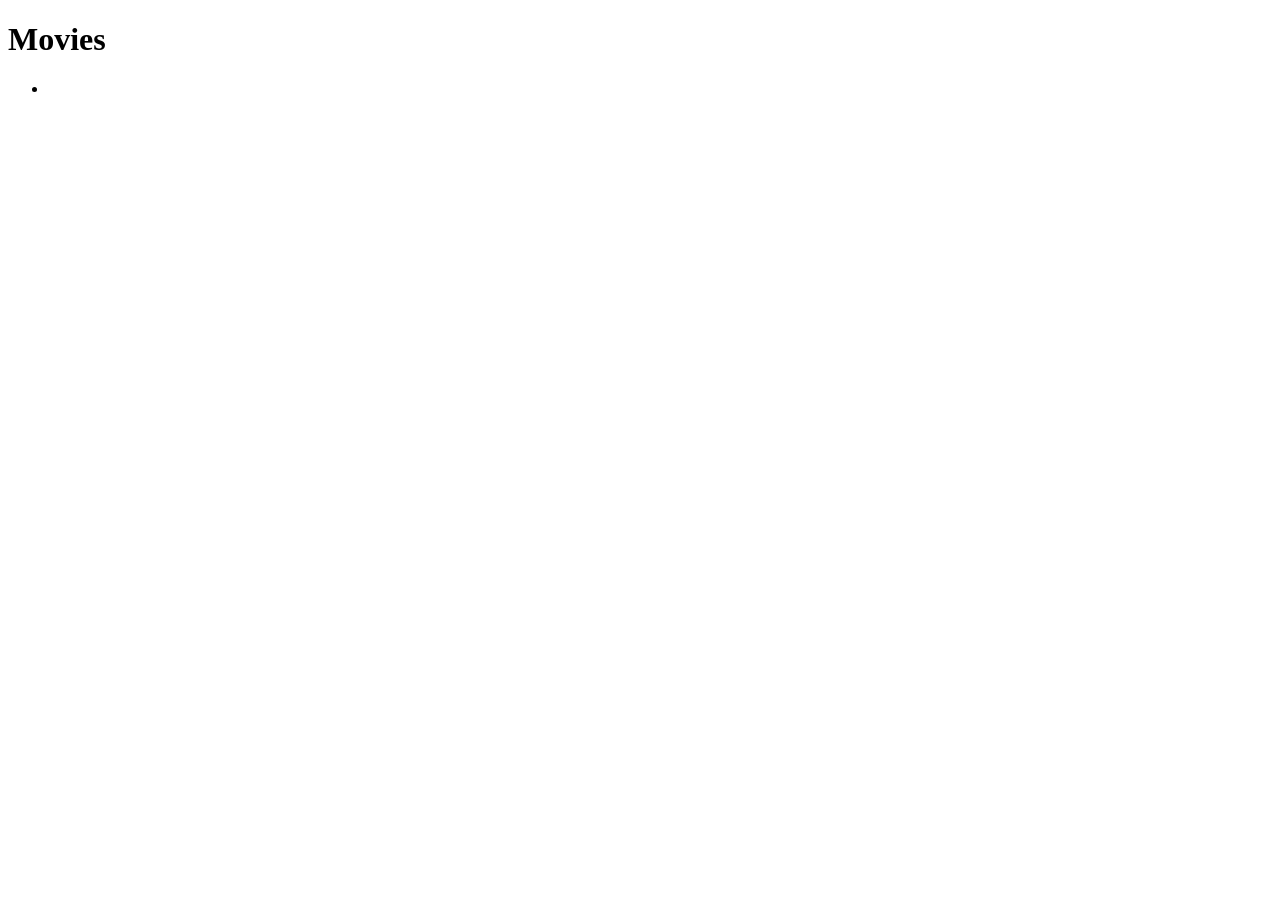
==== src/main/resources/exercises/templates/index.html @ 05ffe17e "All tests passing" ====
<!DOCTYPE html>
<html lang="en" xmlns:th="http://www.thymeleaf.org">
<head>
    <meta charset="UTF-8" />
    <meta name="viewport" content="width=device-width, initial-scale=1.0" />
    <title>Movie List</title>
</head>
<body>
<h1>Movies</h1>
<ul>
    <li th:each="movie : ${movies}">
        <a th:href="@{/movies/{id}(id=${movie.id})}" th:text="${movie.title}"></a>
    </li>
</ul>
</body>
</html>
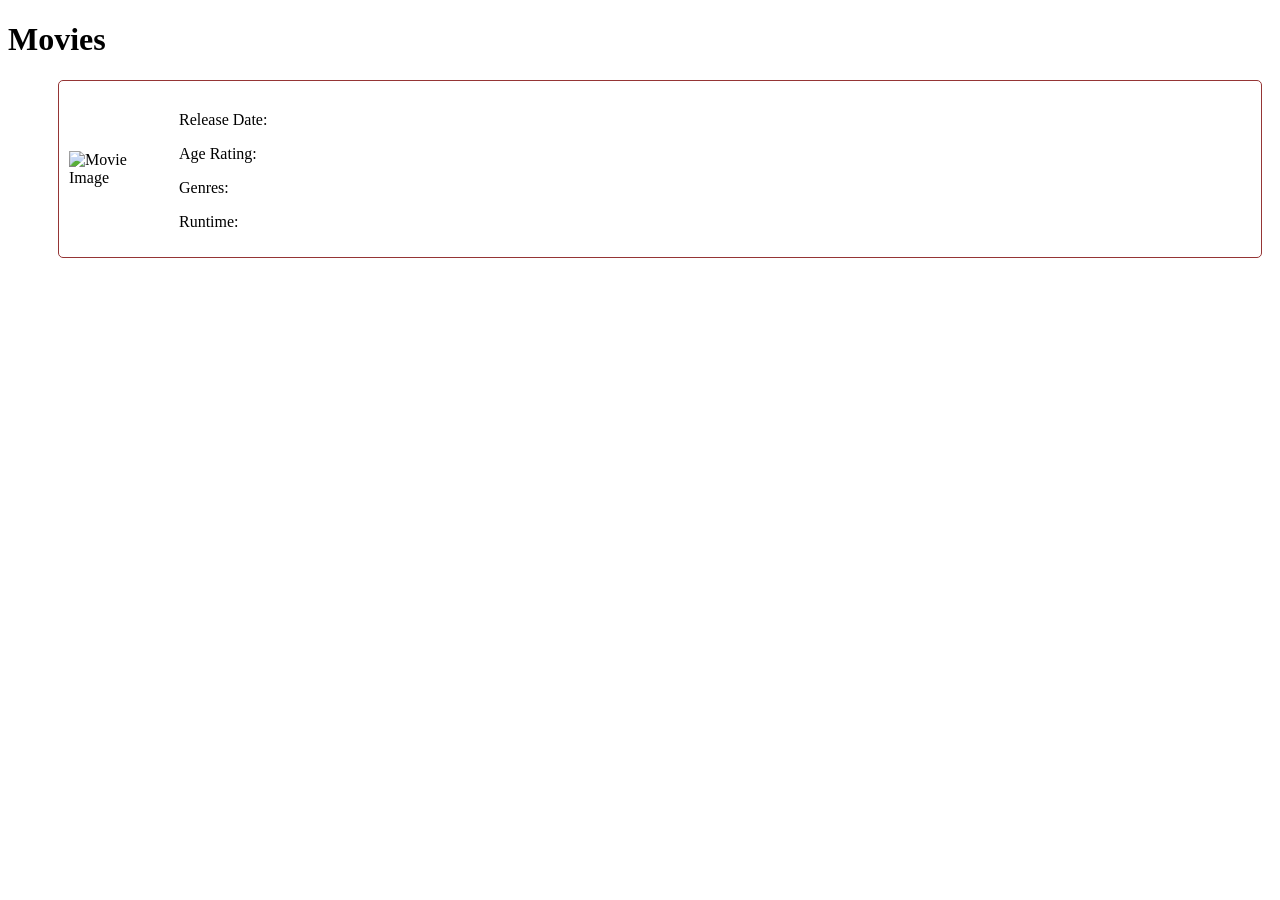
==== commit 75d2b940: "Added review form and review submissions" ====
--- a/src/main/resources/exercises/templates/index.html
+++ b/src/main/resources/exercises/templates/index.html
@@ -4,14 +4,39 @@
     <meta charset="UTF-8" />
     <meta name="viewport" content="width=device-width, initial-scale=1.0" />
     <title>Movie List</title>
+    <style>
+        .movie-card {
+            border: 1px solid #953535;
+            border-radius: 5px;
+            padding: 10px;
+            margin: 10px;
+            display: flex;
+            align-items: center;
+        }
+        .movie-image {
+            width: 100px;
+            height: auto;
+            margin-right: 10px;
+        }
+    </style>
 </head>
 <body>
 <h1>Movies</h1>
 <ul>
-    <li th:each="movie : ${movies}">
-        <a th:href="@{/movies/{id}(id=${movie.id})}" th:text="${movie.title}"></a>
+    <li th:each="movie : ${movies}" class="movie-card">
+        <img th:src="${movie.imageURL}" alt="Movie Image" class="movie-image"/>
+        <div>
+            <h2>
+                <a th:href="@{/movies/{id}(id=${movie.id})}" th:text="${movie.title}"></a>
+            </h2>
+            <p>Release Date: <span th:text="${movie.releaseDate}"></span></p>
+            <p>Age Rating: <span th:text="${movie.ageRating}"></span></p>
+            <p>Genres: <span th:each="genre : ${movie.genres}" th:text="${genre} + ', '"></span></p>
+            <p>Runtime: <span th:text="${movie.runtime} + ' minutes'"></span></p>
+        </div>
     </li>
 </ul>
 </body>
 </html>
 
+
